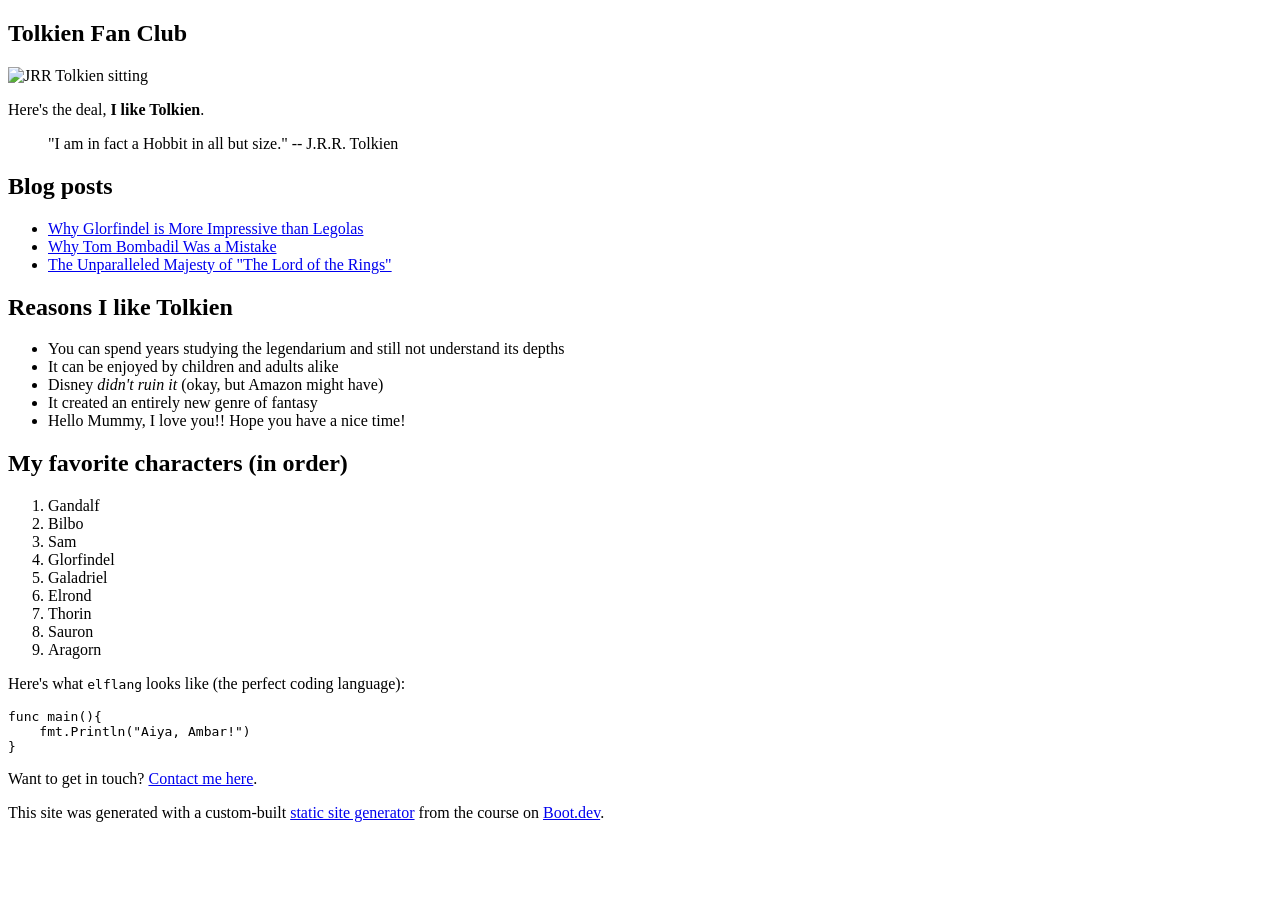
==== docs/index.html @ a474a604 "29. Built our Site for Deployment to Github" ====
<!doctype html>
<html>
  <head>
    <meta charset="utf-8" />
    <meta name="viewport" content="width=device-width, initial-scale=1" />
    <title>Tolkien Fan Club</title>
    <link href="/Bootdev-Static-Site-Generator/index.css" rel="stylesheet" />
  </head>

  <body>
    <article><div><h1>Tolkien Fan Club</h1><p><img src="/Bootdev-Static-Site-Generator/images/tolkien.png" alt="JRR Tolkien sitting"></img></p><p>Here's the deal, <b>I like Tolkien</b>.</p><blockquote>"I am in fact a Hobbit in all but size."

-- J.R.R. Tolkien</blockquote><h2>Blog posts</h2><ul><li><a href="/Bootdev-Static-Site-Generator/blog/glorfindel">Why Glorfindel is More Impressive than Legolas</a></li><li><a href="/Bootdev-Static-Site-Generator/blog/tom">Why Tom Bombadil Was a Mistake</a></li><li><a href="/Bootdev-Static-Site-Generator/blog/majesty">The Unparalleled Majesty of "The Lord of the Rings"</a></li></ul><h2>Reasons I like Tolkien</h2><ul><li>You can spend years studying the legendarium and still not understand its depths</li><li>It can be enjoyed by children and adults alike</li><li>Disney <i>didn't ruin it</i> (okay, but Amazon might have)</li><li>It created an entirely new genre of fantasy</li><li>Hello Mummy, I love you!! Hope you have a nice time!</li></ul><h2>My favorite characters (in order)</h2><ol><li>Gandalf</li><li>Bilbo</li><li>Sam</li><li>Glorfindel</li><li>Galadriel</li><li>Elrond</li><li>Thorin</li><li>Sauron</li><li>Aragorn</li></ol><p>Here's what <code>elflang</code> looks like (the perfect coding language):</p><pre><code>func main(){
    fmt.Println("Aiya, Ambar!")
}</code></pre><p>Want to get in touch? <a href="/Bootdev-Static-Site-Generator/contact">Contact me here</a>.</p><p>This site was generated with a custom-built <a href="https://www.boot.dev/courses/build-static-site-generator-python">static site generator</a> from the course on <a href="https://www.boot.dev">Boot.dev</a>.</p></div></article>
  </body>
</html>
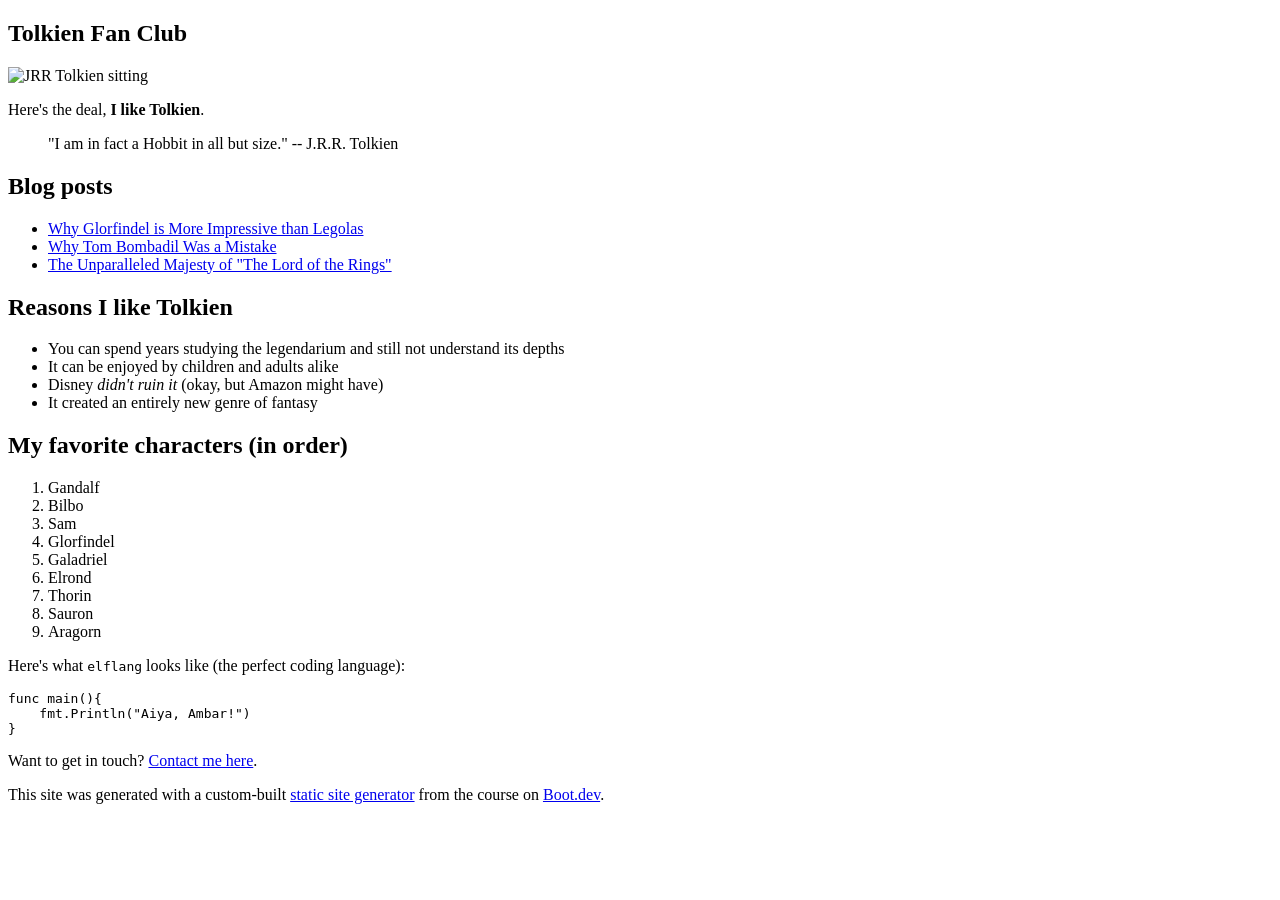
==== commit c3c6ded2: "30. Removed the Silly Message for Mother" ====
--- a/docs/index.html
+++ b/docs/index.html
@@ -10,7 +10,7 @@
   <body>
     <article><div><h1>Tolkien Fan Club</h1><p><img src="/Bootdev-Static-Site-Generator/images/tolkien.png" alt="JRR Tolkien sitting"></img></p><p>Here's the deal, <b>I like Tolkien</b>.</p><blockquote>"I am in fact a Hobbit in all but size."
 
--- J.R.R. Tolkien</blockquote><h2>Blog posts</h2><ul><li><a href="/Bootdev-Static-Site-Generator/blog/glorfindel">Why Glorfindel is More Impressive than Legolas</a></li><li><a href="/Bootdev-Static-Site-Generator/blog/tom">Why Tom Bombadil Was a Mistake</a></li><li><a href="/Bootdev-Static-Site-Generator/blog/majesty">The Unparalleled Majesty of "The Lord of the Rings"</a></li></ul><h2>Reasons I like Tolkien</h2><ul><li>You can spend years studying the legendarium and still not understand its depths</li><li>It can be enjoyed by children and adults alike</li><li>Disney <i>didn't ruin it</i> (okay, but Amazon might have)</li><li>It created an entirely new genre of fantasy</li><li>Hello Mummy, I love you!! Hope you have a nice time!</li></ul><h2>My favorite characters (in order)</h2><ol><li>Gandalf</li><li>Bilbo</li><li>Sam</li><li>Glorfindel</li><li>Galadriel</li><li>Elrond</li><li>Thorin</li><li>Sauron</li><li>Aragorn</li></ol><p>Here's what <code>elflang</code> looks like (the perfect coding language):</p><pre><code>func main(){
+-- J.R.R. Tolkien</blockquote><h2>Blog posts</h2><ul><li><a href="/Bootdev-Static-Site-Generator/blog/glorfindel">Why Glorfindel is More Impressive than Legolas</a></li><li><a href="/Bootdev-Static-Site-Generator/blog/tom">Why Tom Bombadil Was a Mistake</a></li><li><a href="/Bootdev-Static-Site-Generator/blog/majesty">The Unparalleled Majesty of "The Lord of the Rings"</a></li></ul><h2>Reasons I like Tolkien</h2><ul><li>You can spend years studying the legendarium and still not understand its depths</li><li>It can be enjoyed by children and adults alike</li><li>Disney <i>didn't ruin it</i> (okay, but Amazon might have)</li><li>It created an entirely new genre of fantasy</li></ul><h2>My favorite characters (in order)</h2><ol><li>Gandalf</li><li>Bilbo</li><li>Sam</li><li>Glorfindel</li><li>Galadriel</li><li>Elrond</li><li>Thorin</li><li>Sauron</li><li>Aragorn</li></ol><p>Here's what <code>elflang</code> looks like (the perfect coding language):</p><pre><code>func main(){
     fmt.Println("Aiya, Ambar!")
 }</code></pre><p>Want to get in touch? <a href="/Bootdev-Static-Site-Generator/contact">Contact me here</a>.</p><p>This site was generated with a custom-built <a href="https://www.boot.dev/courses/build-static-site-generator-python">static site generator</a> from the course on <a href="https://www.boot.dev">Boot.dev</a>.</p></div></article>
   </body>
